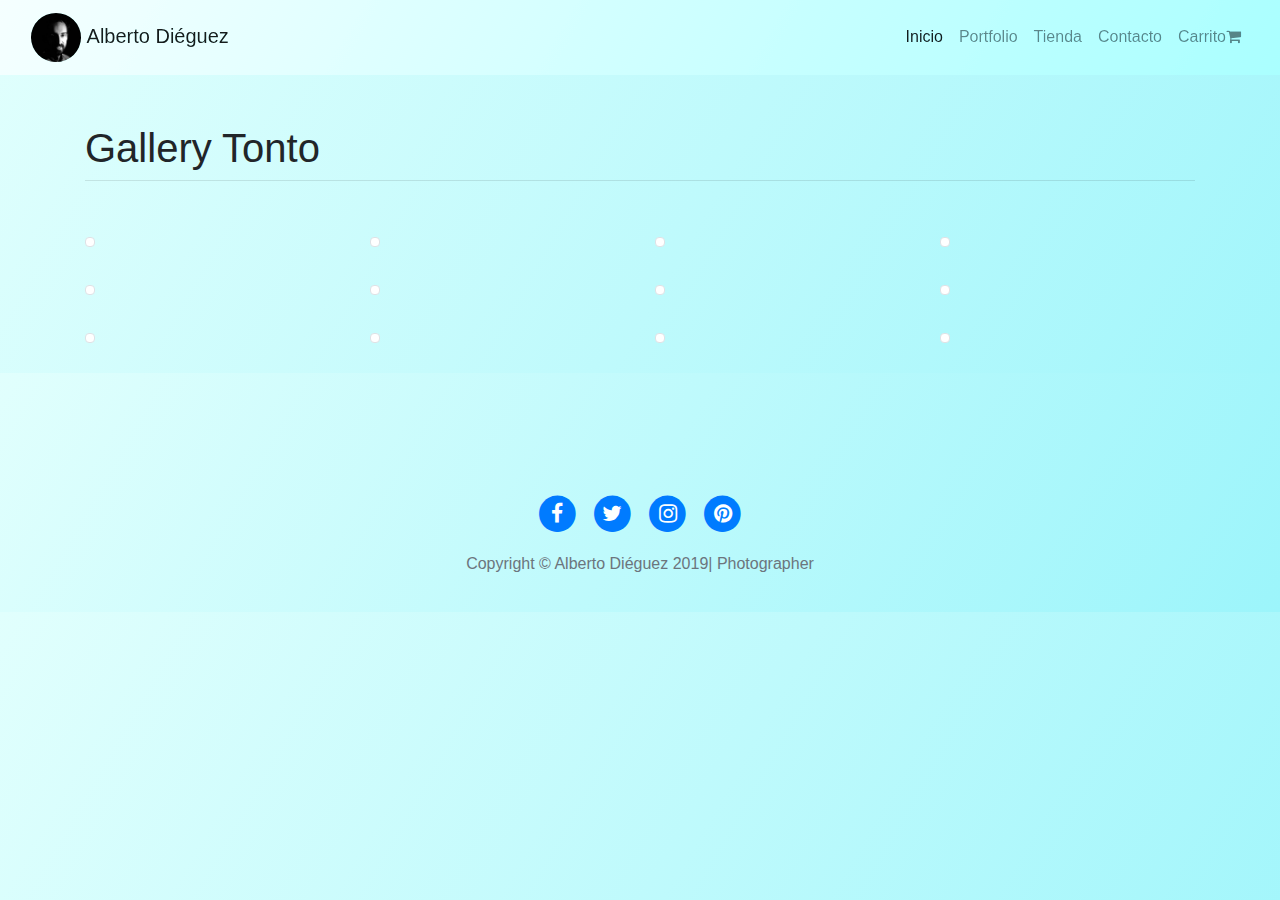
==== pag/portafolio.html @ f677333d "corregimos galeria mais limpia e conexion entre paginas" ====
<!DOCTYPE html>
<html>

<head>
    <meta charset="utf-8">
    <meta name="viewport" content="width=device-width, initial-scale=1.0, shrink-to-fit=no">
    <title>albertodieguez</title>
    <link rel="stylesheet" href="../assets/bootstrap/css/bootstrap.min.css">
    <link rel="stylesheet" href="../assets/fonts/font-awesome.min.css">
    <link rel="stylesheet" href="../assets/css/aguilaraldo1_section_contact.css">
    <link rel="stylesheet" href="../assets/css/Bold-BS4-Jumbotron-with-Particles-js-1.css">
    <link rel="stylesheet" href="../assets/css/Bold-BS4-Jumbotron-with-Particles-js.css">
    <link rel="stylesheet" href="../assets/css/Dark-footer-with-social-media-icons.css">
    <link rel="stylesheet" href="../assets/css/Diagonal-div-section.css">
    <link rel="stylesheet" href="../assets/css/gradient-navbar-1.css">
    <link rel="stylesheet" href="../assets/css/gradient-navbar.css">
    <link rel="stylesheet" href="../assets/css/styles.css">
</head>

<body>
    <nav class="navbar navbar-light navbar-expand-md fixed-top Menu" style="opacity: 1;filter: blur(0px) brightness(109%);">
        <div class="container-fluid">
            <a class="navbar-brand" href="#"><img class="rounded-circle" src="../assets/img/alberto.png" style="width: 50px;">&nbsp;Alberto Diéguez&nbsp;</a><button class="navbar-toggler" data-toggle="collapse" data-target="#navcol-1"><span class="sr-only">Toggle navigation</span><span class="navbar-toggler-icon"></span></button>
            <div class="collapse navbar-collapse float-left" id="navcol-1">
                <ul class="nav navbar-nav float-left d-xl-flex ml-auto justify-content-xl-center">
                    <li class="nav-item" role="presentation"><a class="nav-link active" href="../index.html">Inicio</a></li>
                    <li class="nav-item" role="presentation"><a class="nav-link" href="../assets/pag/portafolio.html">Portfolio</a></li>
                    <li class="nav-item" role="presentation"><a class="nav-link" href="#">Tienda</a></li>
                    <li class="nav-item" role="presentation"><a class="nav-link" href="#">Contacto</a></li>
                    <li class="nav-item" role="presentation"><a class="nav-link" href="#">Carrito<i class="fa fa-shopping-cart"></i></a></li>
                </ul>
            </div>
        </div>
    </nav>
    <div class="container padding-portafolio">

        <h1 class="font-weight-light text-center text-lg-left mt-4 mb-0">Gallery Tonto</h1>

        <hr class="mt-2 mb-5">

        <div class="row text-center text-lg-left">

            <div class="col-lg-3 col-md-4 col-6">
                <a href="#" class="d-block mb-4 h-100">
                    <img class="img-fluid img-thumbnail" src="https://source.unsplash.com/pWkk7iiCoDM/400x300" alt="">
                </a>
            </div>
            <div class="col-lg-3 col-md-4 col-6">
                <a href="#" class="d-block mb-4 h-100">
                    <img class="img-fluid img-thumbnail" src="https://source.unsplash.com/aob0ukAYfuI/400x300" alt="">
                </a>
            </div>
            <div class="col-lg-3 col-md-4 col-6">
                <a href="#" class="d-block mb-4 h-100">
                    <img class="img-fluid img-thumbnail" src="https://source.unsplash.com/EUfxH-pze7s/400x300" alt="">
                </a>
            </div>
            <div class="col-lg-3 col-md-4 col-6">
                <a href="#" class="d-block mb-4 h-100">
                    <img class="img-fluid img-thumbnail" src="https://source.unsplash.com/M185_qYH8vg/400x300" alt="">
                </a>
            </div>
            <div class="col-lg-3 col-md-4 col-6">
                <a href="#" class="d-block mb-4 h-100">
                    <img class="img-fluid img-thumbnail" src="https://source.unsplash.com/sesveuG_rNo/400x300" alt="">
                </a>
            </div>
            <div class="col-lg-3 col-md-4 col-6">
                <a href="#" class="d-block mb-4 h-100">
                    <img class="img-fluid img-thumbnail" src="https://source.unsplash.com/AvhMzHwiE_0/400x300" alt="">
                </a>
            </div>
            <div class="col-lg-3 col-md-4 col-6">
                <a href="#" class="d-block mb-4 h-100">
                    <img class="img-fluid img-thumbnail" src="https://source.unsplash.com/2gYsZUmockw/400x300" alt="">
                </a>
            </div>
            <div class="col-lg-3 col-md-4 col-6">
                <a href="#" class="d-block mb-4 h-100">
                    <img class="img-fluid img-thumbnail" src="https://source.unsplash.com/EMSDtjVHdQ8/400x300" alt="">
                </a>
            </div>
            <div class="col-lg-3 col-md-4 col-6">
                <a href="#" class="d-block mb-4 h-100">
                    <img class="img-fluid img-thumbnail" src="https://source.unsplash.com/8mUEy0ABdNE/400x300" alt="">
                </a>
            </div>
            <div class="col-lg-3 col-md-4 col-6">
                <a href="#" class="d-block mb-4 h-100">
                    <img class="img-fluid img-thumbnail" src="https://source.unsplash.com/G9Rfc1qccH4/400x300" alt="">
                </a>
            </div>
            <div class="col-lg-3 col-md-4 col-6">
                <a href="#" class="d-block mb-4 h-100">
                    <img class="img-fluid img-thumbnail" src="https://source.unsplash.com/aJeH0KcFkuc/400x300" alt="">
                </a>
            </div>
            <div class="col-lg-3 col-md-4 col-6">
                <a href="#" class="d-block mb-4 h-100">
                    <img class="img-fluid img-thumbnail" src="https://source.unsplash.com/p2TQ-3Bh3Oo/400x300" alt="">
                </a>
            </div>
        </div>

    </div>
    <!-- /.container -->
    <footer id="footerpad">
        <div class="container">
            <div class="row">
                <div class="col-md-6 col-lg-8 mx-auto">
                    <ul class="list-inline text-center">
                        <li class="list-inline-item"><a href="#"><span class="fa-stack fa-lg"><i class="fa fa-circle fa-stack-2x"></i><i class="fa fa-facebook fa-stack-1x fa-inverse"></i></span></a></li>
                        <li class="list-inline-item"><a href="#"><span class="fa-stack fa-lg"><i class="fa fa-circle fa-stack-2x"></i><i class="fa fa-twitter fa-stack-1x fa-inverse"></i></span></a></li>
                        <li class="list-inline-item"><a href="#"><span class="fa-stack fa-lg"><i class="fa fa-circle fa-stack-2x"></i><i class="fa fa-instagram fa-stack-1x fa-inverse"></i></span></a></li>
                        <li class="list-inline-item"><a href="#"><span class="fa-stack fa-lg"><i class="fa fa-circle fa-stack-2x"></i><i class="fa fa-pinterest fa-stack-1x fa-inverse"></i></span></a></li>
                    </ul>
                    <p class="copyright text-muted text-center">Copyright &copy; Alberto Diéguez 2019| Photographer</p>
                </div>
            </div>
        </div>
    </footer>
    <script src="../assets/js/jquery.min.js"></script>
    <script src="../assets/bootstrap/js/bootstrap.min.js"></script>
    <script src="../assets/js/Bold-BS4-Jumbotron-with-Particles-js.js"></script>
</body>

</html>
---- assets/css/aguilaraldo1_section_contact.css ----
.icon-feature {
  text-align: center;
}

.icon-feature .glyphicon {
  font-size: 60px;
}

section.features {
  padding: 40px 0;
  color: #fff;
  background: linear-gradient(120deg, #e1fffd, #9cf5fb);
}

.features h2 {
  color: #000000;
}

.features .icon-features {
  margin-top: 15px;
}

body {
}

.jumbotron.jumbotron-fluid.jumbotron-main {
  background-color: linear-gradient(120deg, #e1fffd, #9cf5fb);
}

.container {
  margin-top: 50px;
}
---- assets/css/Bold-BS4-Jumbotron-with-Particles-js-1.css ----
.jumbotron.jumbotron-main {
  height: 100%;
  width: 100%;
  font-family: 'Roboto', sans-serif;
  color: #fff;
  padding-top: 0;
  padding-bottom: 0;
  position: relative;
  margin: 0;
}

#particles-js {
  position: absolute;
  width: 100%;
  height: 100%;
  background-image: url("");
  background-repeat: no-repeat;
  background-size: cover;
  background-position: 50% 50%;
  background: #6819e8;
  background: -moz-linear-gradient(left, #6819e8 0%, #7437d0 35%, #615fde 68%, #6980f2 100%);
  background: -webkit-linear-gradient(left, #6819e8 0%,#7437d0 35%,#615fde 68%,#6980f2 100%);
  background: linear-gradient(to right, #6819e8 0%,#7437d0 35%,#615fde 68%,#6980f2 100%);
  filter: progid:DXImageTransform.Microsoft.gradient( startColorstr='#6819e8', endColorstr='#6980f2',GradientType=1 );
}

.jumbotron.jumbotron-main hr {
  border-width: 1px 0px;
  border-style: dotted none;
  border-color: rgba(255, 255, 255, 0.35);
  -moz-border-top-colors: none;
  -moz-border-right-colors: none;
  -moz-border-bottom-colors: none;
  -moz-border-left-colors: none;
  border-image: none;
  width: 49px;
  height: 4px;
  text-align: center;
  position: relative;
  clear: both;
}

.jumbotron.jumbotron-main a {
  color: #fff;
}

.center-vertically {
  display: table-cell;
  vertical-align: middle;
  height: 100%;
}

.center-vertically-holder {
  display: table;
  height: 100%;
}

.scroll-indicator {
  padding-top: 6px;
  display: inline-block;
  width: 50px;
}

.arrow-scroll-indicator {
  font-size: 10px;
  color: rgba(255, 255, 255, 0.60);
}

.parallax-window {
  background: transparent;
}

.jumbotron {
  padding: 2rem 1rem;
  margin-bottom: 2rem;
  background-color: #e9ecef;
  border-radius: .3rem;
}
---- assets/css/Bold-BS4-Jumbotron-with-Particles-js.css ----
.jumbotron.jumbotron-main {
  height: 100%;
  width: 100%;
  font-family: 'Roboto', sans-serif;
  color: #fff;
  padding-top: 0;
  padding-bottom: 0;
  position: relative;
  margin: 0;
}

#particles-js {
  position: absolute;
  width: 100%;
  height: 100%;
  background-image: url("");
  background-repeat: no-repeat;
  background-size: cover;
  background-position: 50% 50%;
  background: #6819e8;
  background: -moz-linear-gradient(left, #6819e8 0%, #7437d0 35%, #615fde 68%, #6980f2 100%);
  background: -webkit-linear-gradient(left, #6819e8 0%,#7437d0 35%,#615fde 68%,#6980f2 100%);
  background: linear-gradient(to right, #6819e8 0%,#7437d0 35%,#615fde 68%,#6980f2 100%);
  filter: progid:DXImageTransform.Microsoft.gradient( startColorstr='#6819e8', endColorstr='#6980f2',GradientType=1 );
}

.jumbotron.jumbotron-main hr {
  border-width: 1px 0px;
  border-style: dotted none;
  border-color: rgba(255, 255, 255, 0.35);
  -moz-border-top-colors: none;
  -moz-border-right-colors: none;
  -moz-border-bottom-colors: none;
  -moz-border-left-colors: none;
  border-image: none;
  width: 49px;
  height: 4px;
  text-align: center;
  position: relative;
  clear: both;
}

.jumbotron.jumbotron-main a {
  color: #fff;
}

.center-vertically {
  display: table-cell;
  vertical-align: middle;
  height: 100%;
}

.center-vertically-holder {
  display: table;
  height: 100%;
}
---- assets/css/Dark-footer-with-social-media-icons.css ----
#footerpad {
  background: linear-gradient(120deg, #e1fffd, #9cf5fb);
  padding-top: 70px;
  padding-bottom: 20px;
  background-color: #000000;
}

a:focus, a:hover {
  color: #0085A1;
}
---- assets/css/gradient-navbar-1.css ----
#brand-logo {
  font-size: 34px;
}

#app-navbar {
  background: linear-gradient(120deg, #00e4d0, #5983e8);
}
---- assets/css/gradient-navbar.css ----
#brand-logo {
  font-size: 34px;
}

#app-navbar {
  background: linear-gradient(120deg, #00e4d0, #5983e8);
}
---- assets/css/styles.css ----
.navbar.navbar-light.navbar-expand-md.Menu {
    background: linear-gradient(120deg, #e1fffd, #9cf5fb);
}

body {
    background: linear-gradient(120deg, #e1fffd, #9cf5fb);
}

.portada {
    padding-top: 57px;
    background: linear-gradient(120deg, #e1fffd, #9cf5fb);
}


/*  div centrado do pasmon   */


/*  citas   */

.centrado {
    position: absolute;
    top: 20%;
    right: 30%;
}

.centrado1 {
    position: absolute;
    top: 5%;
}

.centrado2 {
    position: absolute;
    top: 40%;
}

.citas {
    font-family: "Gill Sans", "Gill Sans MT", "Myriad Pro", "DejaVu Sans Condensed", Helvetica, Arial, "sans-serif";
    font-size: 36px;
    font: italic;
}

.citas2 {
    font-size: 20px;
    color: white;
    font: bold;
}

.fondocitas {
    background-color: dimgray;
}

.citas_1 {
    font-family: "Gill Sans", "Gill Sans MT", "Myriad Pro", "DejaVu Sans Condensed", Helvetica, Arial, "sans-serif";
    font-size: 26px;
    font: italic;
}

.citas2_1 {
    font-size: 20px;
    color: white;
    font: bold;
}

.citas_2 {
    font-family: "Gill Sans", "Gill Sans MT", "Myriad Pro", "DejaVu Sans Condensed", Helvetica, Arial, "sans-serif";
    font-size: 26px;
    font: italic;
}

.citas2_2 {
    font-size: 20px;
    color: white;
    font: bold;
}


/*  css portafolio  */

.padding-portafolio {
    padding-top: 50px;
}
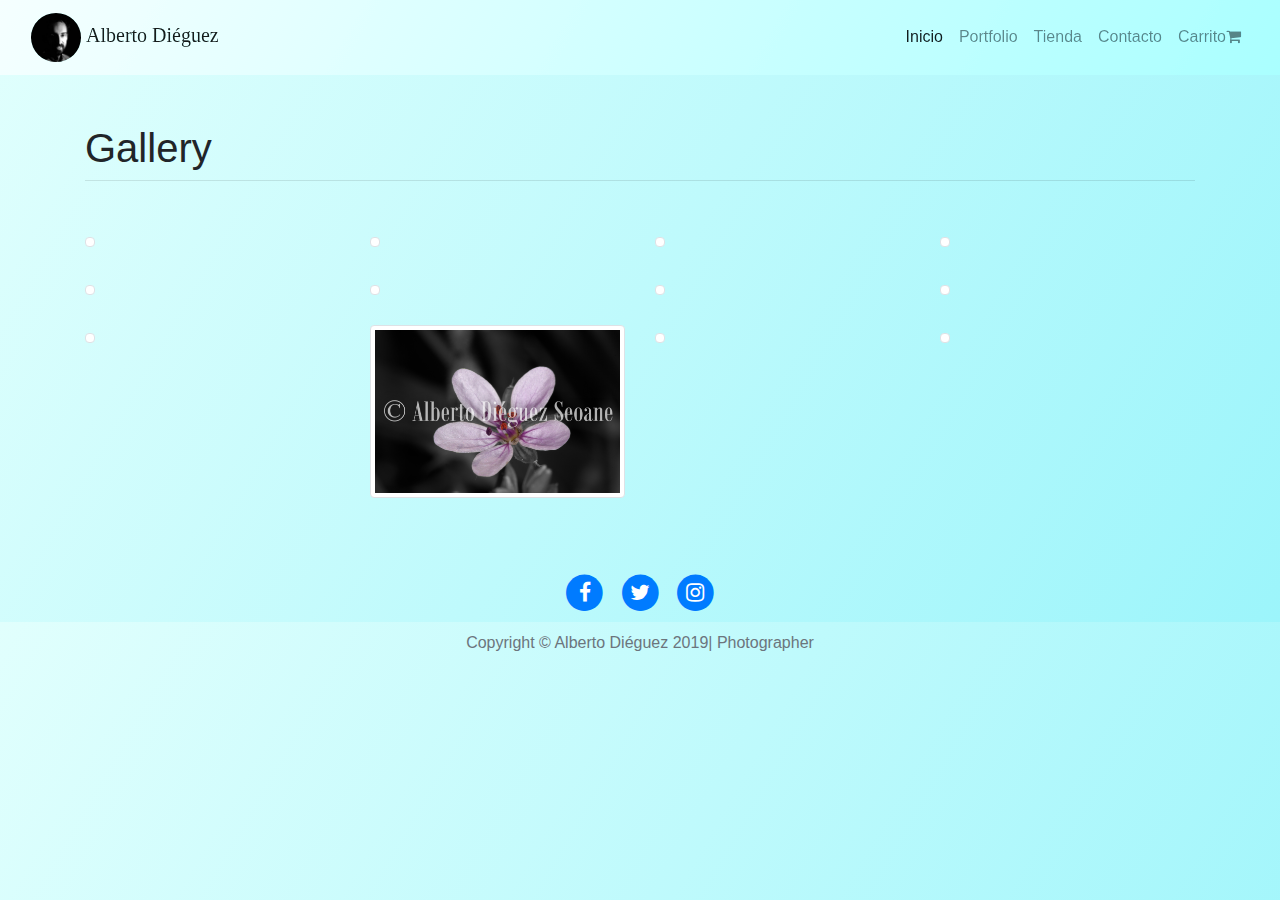
==== commit e05d5c58: "corregimos galeria, carrusel e css e facemos subida" ====
--- a/pag/portafolio.html
+++ b/pag/portafolio.html
@@ -4,7 +4,7 @@
 <head>
     <meta charset="utf-8">
     <meta name="viewport" content="width=device-width, initial-scale=1.0, shrink-to-fit=no">
-    <title>albertodieguez</title>
+    <title>albertodieguez photografer</title>
     <link rel="stylesheet" href="../assets/bootstrap/css/bootstrap.min.css">
     <link rel="stylesheet" href="../assets/fonts/font-awesome.min.css">
     <link rel="stylesheet" href="../assets/css/aguilaraldo1_section_contact.css">
@@ -15,16 +15,18 @@
     <link rel="stylesheet" href="../assets/css/gradient-navbar-1.css">
     <link rel="stylesheet" href="../assets/css/gradient-navbar.css">
     <link rel="stylesheet" href="../assets/css/styles.css">
+    <link rel="stylesheet" href="https://cdnjs.cloudflare.com/ajax/libs/font-awesome/4.7.0/css/font-awesome.min.css">
+    <link href="https://fonts.googleapis.com/css?family=Bungee+Shade&display=swap" rel="stylesheet">
 </head>
 
 <body>
     <nav class="navbar navbar-light navbar-expand-md fixed-top Menu" style="opacity: 1;filter: blur(0px) brightness(109%);">
         <div class="container-fluid">
-            <a class="navbar-brand" href="#"><img class="rounded-circle" src="../assets/img/alberto.png" style="width: 50px;">&nbsp;Alberto Diéguez&nbsp;</a><button class="navbar-toggler" data-toggle="collapse" data-target="#navcol-1"><span class="sr-only">Toggle navigation</span><span class="navbar-toggler-icon"></span></button>
+            <a class="navbar-brand font1" href="../index.html"><img class="rounded-circle" src="../assets/img/alberto.png" style="width: 50px;">&nbsp;Alberto Diéguez&nbsp;</a><button class="navbar-toggler" data-toggle="collapse" data-target="#navcol-1"><span class="sr-only">Toggle navigation</span><span class="navbar-toggler-icon"></span></button>
             <div class="collapse navbar-collapse float-left" id="navcol-1">
                 <ul class="nav navbar-nav float-left d-xl-flex ml-auto justify-content-xl-center">
                     <li class="nav-item" role="presentation"><a class="nav-link active" href="../index.html">Inicio</a></li>
-                    <li class="nav-item" role="presentation"><a class="nav-link" href="../assets/pag/portafolio.html">Portfolio</a></li>
+                    <li class="nav-item" role="presentation"><a class="nav-link" href="../pag/portafolio.html">Portfolio</a></li>
                     <li class="nav-item" role="presentation"><a class="nav-link" href="#">Tienda</a></li>
                     <li class="nav-item" role="presentation"><a class="nav-link" href="#">Contacto</a></li>
                     <li class="nav-item" role="presentation"><a class="nav-link" href="#">Carrito<i class="fa fa-shopping-cart"></i></a></li>
@@ -34,7 +36,7 @@
     </nav>
     <div class="container padding-portafolio">
 
-        <h1 class="font-weight-light text-center text-lg-left mt-4 mb-0">Gallery Tonto</h1>
+        <h1 class="font-weight-light text-center text-lg-left mt-4 mb-0">Gallery</h1>
 
         <hr class="mt-2 mb-5">
 
@@ -42,77 +44,76 @@
 
             <div class="col-lg-3 col-md-4 col-6">
                 <a href="#" class="d-block mb-4 h-100">
-                    <img class="img-fluid img-thumbnail" src="https://source.unsplash.com/pWkk7iiCoDM/400x300" alt="">
+                    <img class="img-fluid img-thumbnail" src="../assets/img/1 (2).jpg" alt="">
                 </a>
             </div>
             <div class="col-lg-3 col-md-4 col-6">
                 <a href="#" class="d-block mb-4 h-100">
-                    <img class="img-fluid img-thumbnail" src="https://source.unsplash.com/aob0ukAYfuI/400x300" alt="">
+                    <img class="img-fluid img-thumbnail" src="../assets/img/1 (17).jpg" alt="">
                 </a>
             </div>
             <div class="col-lg-3 col-md-4 col-6">
                 <a href="#" class="d-block mb-4 h-100">
-                    <img class="img-fluid img-thumbnail" src="https://source.unsplash.com/EUfxH-pze7s/400x300" alt="">
+                    <img class="img-fluid img-thumbnail" src="../assets/img/1 (4).jpg" alt="">
                 </a>
             </div>
             <div class="col-lg-3 col-md-4 col-6">
                 <a href="#" class="d-block mb-4 h-100">
-                    <img class="img-fluid img-thumbnail" src="https://source.unsplash.com/M185_qYH8vg/400x300" alt="">
+                    <img class="img-fluid img-thumbnail" src="../assets/img/1 (5).jpg" alt="">
                 </a>
             </div>
             <div class="col-lg-3 col-md-4 col-6">
                 <a href="#" class="d-block mb-4 h-100">
-                    <img class="img-fluid img-thumbnail" src="https://source.unsplash.com/sesveuG_rNo/400x300" alt="">
+                    <img class="img-fluid img-thumbnail" src="../assets/img/1 (6).jpg" alt="">
                 </a>
             </div>
             <div class="col-lg-3 col-md-4 col-6">
                 <a href="#" class="d-block mb-4 h-100">
-                    <img class="img-fluid img-thumbnail" src="https://source.unsplash.com/AvhMzHwiE_0/400x300" alt="">
+                    <img class="img-fluid img-thumbnail" src="../assets/img/1 (7).jpg" alt="">
                 </a>
             </div>
             <div class="col-lg-3 col-md-4 col-6">
                 <a href="#" class="d-block mb-4 h-100">
-                    <img class="img-fluid img-thumbnail" src="https://source.unsplash.com/2gYsZUmockw/400x300" alt="">
+                    <img class="img-fluid img-thumbnail" src="../assets/img/1 (13).jpg" alt="">
                 </a>
             </div>
             <div class="col-lg-3 col-md-4 col-6">
                 <a href="#" class="d-block mb-4 h-100">
-                    <img class="img-fluid img-thumbnail" src="https://source.unsplash.com/EMSDtjVHdQ8/400x300" alt="">
+                    <img class="img-fluid img-thumbnail" src="../assets/img/1 (9).jpg" alt="">
                 </a>
             </div>
             <div class="col-lg-3 col-md-4 col-6">
                 <a href="#" class="d-block mb-4 h-100">
-                    <img class="img-fluid img-thumbnail" src="https://source.unsplash.com/8mUEy0ABdNE/400x300" alt="">
+                    <img class="img-fluid img-thumbnail" src="../assets/img/1 (1).jpg" alt="">
                 </a>
             </div>
             <div class="col-lg-3 col-md-4 col-6">
                 <a href="#" class="d-block mb-4 h-100">
-                    <img class="img-fluid img-thumbnail" src="https://source.unsplash.com/G9Rfc1qccH4/400x300" alt="">
+                    <img class="img-fluid img-thumbnail" src="../assets/img/1 (11).jpg" alt="">
                 </a>
             </div>
             <div class="col-lg-3 col-md-4 col-6">
                 <a href="#" class="d-block mb-4 h-100">
-                    <img class="img-fluid img-thumbnail" src="https://source.unsplash.com/aJeH0KcFkuc/400x300" alt="">
+                    <img class="img-fluid img-thumbnail" src="../assets/img/1 (14).jpg" alt="">
                 </a>
             </div>
             <div class="col-lg-3 col-md-4 col-6">
                 <a href="#" class="d-block mb-4 h-100">
-                    <img class="img-fluid img-thumbnail" src="https://source.unsplash.com/p2TQ-3Bh3Oo/400x300" alt="">
+                    <img class="img-fluid img-thumbnail" src="../assets/img/1 (16).jpg" alt="">
                 </a>
             </div>
         </div>
 
     </div>
     <!-- /.container -->
-    <footer id="footerpad">
-        <div class="container">
+    <footer id="footerpad footer">
+        <div class="container footer">
             <div class="row">
                 <div class="col-md-6 col-lg-8 mx-auto">
                     <ul class="list-inline text-center">
                         <li class="list-inline-item"><a href="#"><span class="fa-stack fa-lg"><i class="fa fa-circle fa-stack-2x"></i><i class="fa fa-facebook fa-stack-1x fa-inverse"></i></span></a></li>
                         <li class="list-inline-item"><a href="#"><span class="fa-stack fa-lg"><i class="fa fa-circle fa-stack-2x"></i><i class="fa fa-twitter fa-stack-1x fa-inverse"></i></span></a></li>
                         <li class="list-inline-item"><a href="#"><span class="fa-stack fa-lg"><i class="fa fa-circle fa-stack-2x"></i><i class="fa fa-instagram fa-stack-1x fa-inverse"></i></span></a></li>
-                        <li class="list-inline-item"><a href="#"><span class="fa-stack fa-lg"><i class="fa fa-circle fa-stack-2x"></i><i class="fa fa-pinterest fa-stack-1x fa-inverse"></i></span></a></li>
                     </ul>
                     <p class="copyright text-muted text-center">Copyright &copy; Alberto Diéguez 2019| Photographer</p>
                 </div>
--- a/assets/css/styles.css
+++ b/assets/css/styles.css
@@ -11,66 +11,19 @@
     background: linear-gradient(120deg, #e1fffd, #9cf5fb);
 }
 
+footer {
+    height: 50px;
+}
+
 
 /*  div centrado do pasmon   */
 
 
 /*  citas   */
 
-.centrado {
-    position: absolute;
-    top: 20%;
-    right: 30%;
-}
-
-.centrado1 {
-    position: absolute;
-    top: 5%;
-}
-
-.centrado2 {
-    position: absolute;
-    top: 40%;
-}
-
 .citas {
-    font-family: "Gill Sans", "Gill Sans MT", "Myriad Pro", "DejaVu Sans Condensed", Helvetica, Arial, "sans-serif";
-    font-size: 36px;
-    font: italic;
-}
-
-.citas2 {
-    font-size: 20px;
-    color: white;
-    font: bold;
-}
-
-.fondocitas {
-    background-color: dimgray;
-}
-
-.citas_1 {
-    font-family: "Gill Sans", "Gill Sans MT", "Myriad Pro", "DejaVu Sans Condensed", Helvetica, Arial, "sans-serif";
-    font-size: 26px;
-    font: italic;
-}
-
-.citas2_1 {
-    font-size: 20px;
-    color: white;
-    font: bold;
-}
-
-.citas_2 {
-    font-family: "Gill Sans", "Gill Sans MT", "Myriad Pro", "DejaVu Sans Condensed", Helvetica, Arial, "sans-serif";
-    font-size: 26px;
-    font: italic;
-}
-
-.citas2_2 {
-    font-size: 20px;
-    color: white;
-    font: bold;
+    font-size: 2vw;
+    padding-right: 20px;
 }
 
 
@@ -78,4 +31,17 @@
 
 .padding-portafolio {
     padding-top: 50px;
+}
+
+
+/*  fuentes  */
+
+@import url('https://fonts.googleapis.com/css?family=Black+Ops+One&display=swap');
+@import url('https://fonts.googleapis.com/css?family=Bungee&display=swap');
+.font1 {
+    font-family: 'Black Ops One', cursive;
+}
+
+.font2 {
+    font-family: 'Bungee', cursive;
 }